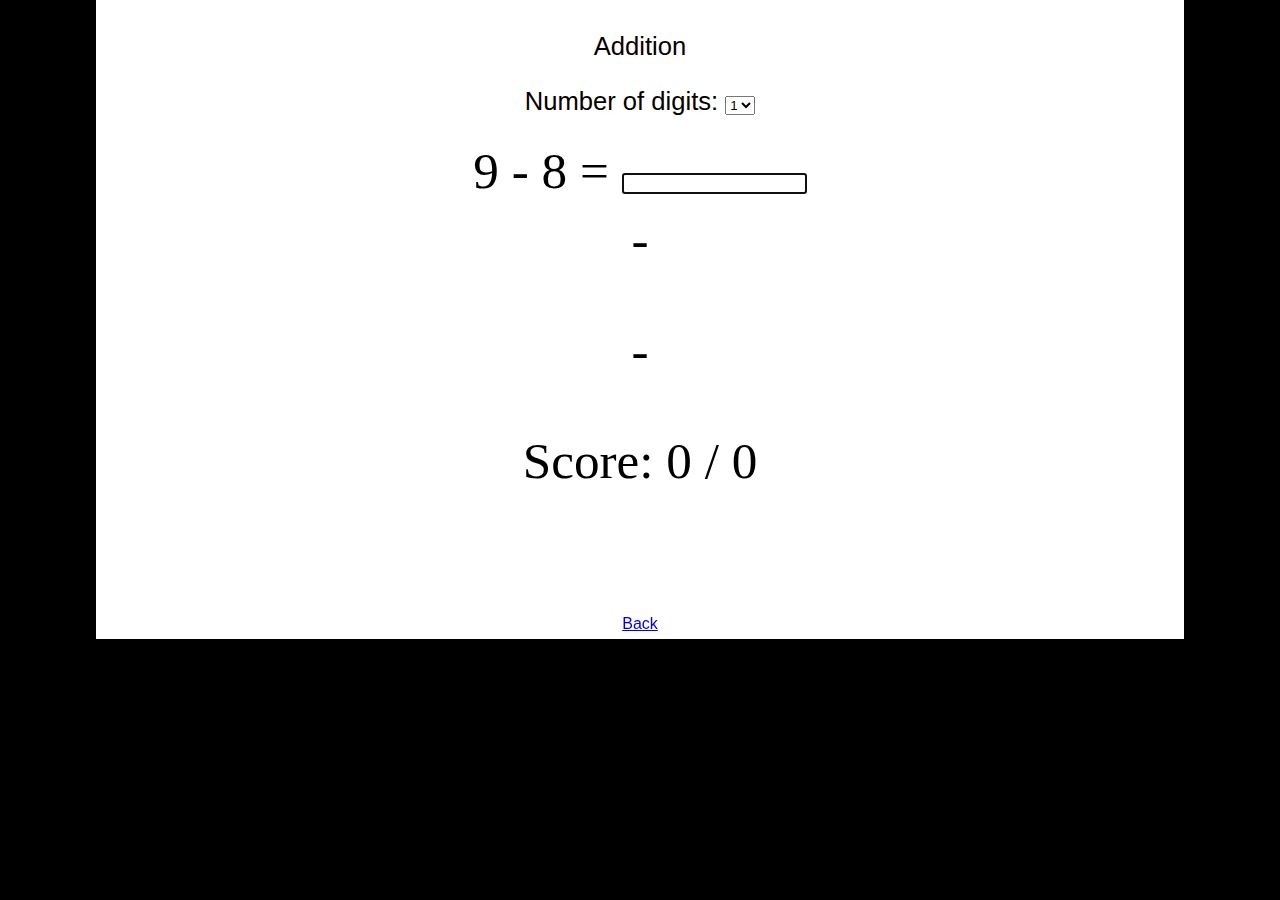
==== pages/Subtraction.html @ ced4913c "back option" ====
<!DOCTYPE html>
<html lang="en">
<head>
    <meta charset="UTF-8">
    <title>Document</title>
    <link href="../css/style.css" rel="stylesheet" type="text/css">
</head>

<body onload="displayEquation()">
    
    <header role="banner">
        <h1>
            <p>Addition</p>
            <p>
                <label for="inputDigits">Number of digits:</label> 
                <select id="inputDigits" onchange="displayEquation()">
                    <option value="1">1</option>
                    <option value="2">2</option>
                    <option value="3">3</option>
                </select>
            </p>            
        </h1>
        <h2 id="equation">
            <label id="lblFirstNum"></label> -
            <label id="lblSecondNum"></label> = 
            <input type="text" id="inputResult"><br>
        </h2>
        <h2>
            
            <p id="txtResult">-</p>
            <p id="txtLastAnswer">-</p>
            <p id="txtStats"></p><br>
        </h2>
        <p style="text-align: center;"><a href="../index.html" title="back">Back</a></p>

    </header>        
</body>

<script>
    document.getElementById("inputResult")
        .addEventListener("keyup",
        function(event)
        {
            document.getElementById("txtResult").style.backgroundColor = "white";
            document.getElementById("txtResult").innerHTML = "-";

            event.preventDefault();
            if (event.keyCode === 13)
            {
                checkResult();
            }
        }
    );

    var numItems = 0;
    var numCorrect = 0;
    var subtrahend = 0;
    var minuend = 0;

    function getNewSetofNumbers()
    {
        var digit = new Number(document.getElementById("inputDigits").value);

        do
        {
            subtrahend = Math.floor(Math.random() * Math.pow(10, digit));
            minuend = Math.floor(Math.random() * Math.pow(10, digit));
        }
        while (subtrahend < minuend)
    }

    function displayEquation()
    {
        getNewSetofNumbers();
        document.getElementById("txtStats").innerHTML = "Score: " + numCorrect + " / " + numItems;
        document.getElementById("lblFirstNum").textContent = subtrahend;
        document.getElementById("lblSecondNum").textContent = minuend;
        document.getElementById("inputResult").value = "";
        document.getElementById("inputResult").focus();
    }

    function checkResult()
    {
        numItems++;
        var answer = new Number(document.getElementById("inputResult").value);
        var correctAnswer =  Number(subtrahend) - Number(minuend);

        if (correctAnswer == answer)
        {
            document.getElementById("txtResult").style.backgroundColor = "green";
            document.getElementById("txtResult").innerHTML = "Correct!";
            numCorrect++;
        }
        else
        {
            document.getElementById("txtResult").style.backgroundColor = "red";
            document.getElementById("txtResult").innerHTML = "Incorrect!";
        }

        document.getElementById("txtLastAnswer").innerHTML = "Your last answer: " + answer;
        document.getElementById("txtResult").innerHTML += ' ' + subtrahend + " - " + minuend + " is " + correctAnswer;

        displayEquation();
    }
</script>    
</html>
---- css/style.css ----
html, body {
    background: #000000; /* Beccapurple */
    background-image: url(../image/bg.jpg);
	margin: 0;
}

h1, h2, h3, h4, h5, h6, p {
	margin: 0;
	padding: 0;
}

h1, h2, h3, h4, h5, h6 {
	color: rgb(0, 0, 0);
}

body {
	font-family: Verdana, Geneva, sans-serif;
	font-size: 100%;
	width: 80%;
	margin-right: auto;
	margin-left: auto;
	padding: 2.5% 2.5% 0;
	background: white;
	line-height: 1.8;
}

h1 {
	font: 1.6em Verdana, Geneva, sans-serif;
	margin-bottom: .4em;
	color: rgb(0, 0, 0);
	text-align: center;
}
h2 {
	font: 3.2em Georgia, "Times New Roman", Times, serif;
	margin-bottom: .2em;
	text-align: center;
}
h3 {
	font-size: 1.2em;
}
p {
	margin-bottom: 1em;
}

button {
	text-align: center;
}
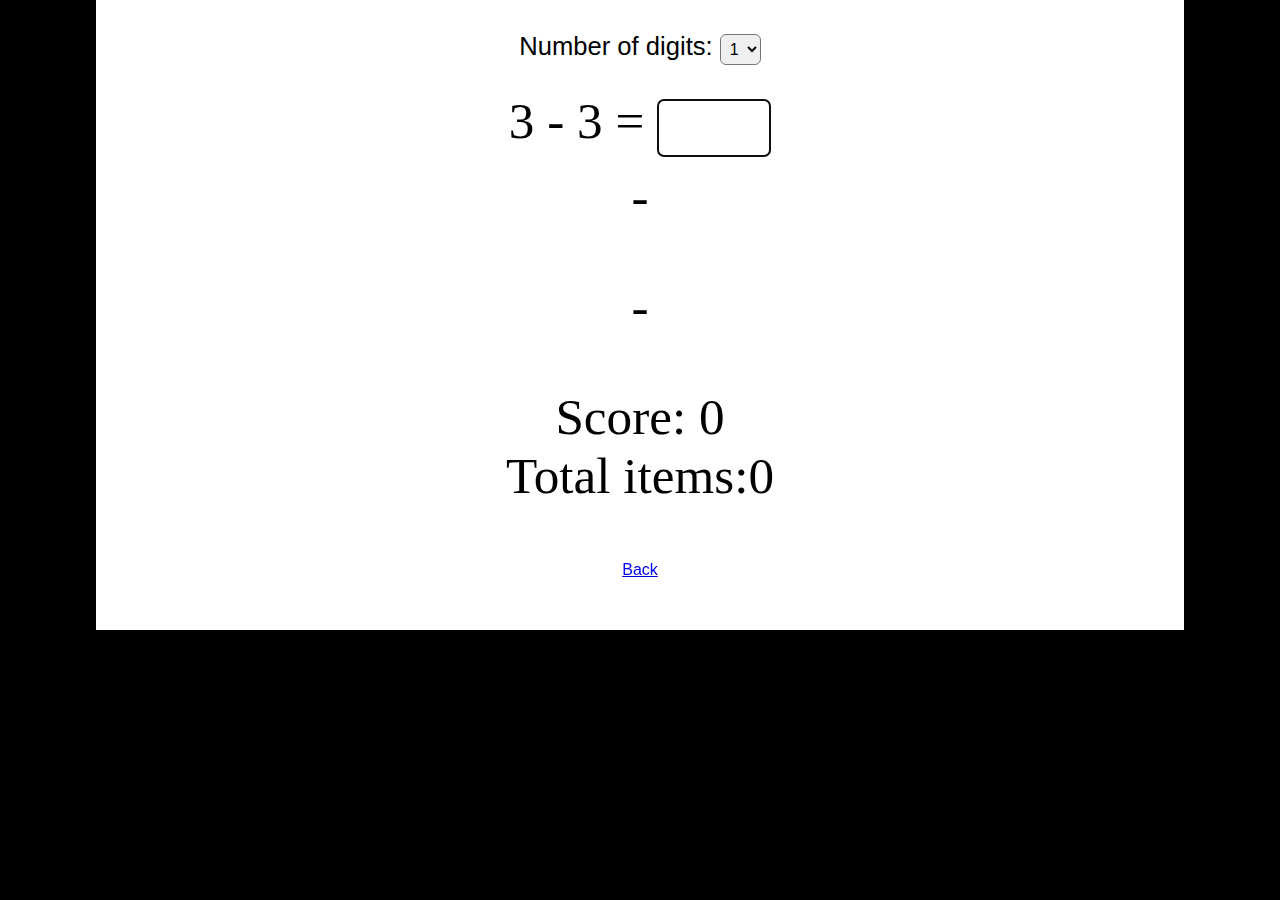
==== commit b1f1375c: "try to control page zoom" ====
--- a/pages/Subtraction.html
+++ b/pages/Subtraction.html
@@ -2,7 +2,8 @@
 <html lang="en">
 <head>
     <meta charset="UTF-8">
-    <title>Document</title>
+    <meta name="viewport" content="width=device-width, user-scalable=no">
+    <title>Subtraction</title>
     <link href="../css/style.css" rel="stylesheet" type="text/css">
 </head>
 
@@ -10,10 +11,9 @@
     
     <header role="banner">
         <h1>
-            <p>Addition</p>
             <p>
                 <label for="inputDigits">Number of digits:</label> 
-                <select id="inputDigits" onchange="displayEquation()">
+                <select id="inputDigits" onchange="displayEquation()" style="padding:5px 5px; font-size:16px; border-radius: 6px;">
                     <option value="1">1</option>
                     <option value="2">2</option>
                     <option value="3">3</option>
@@ -23,15 +23,19 @@
         <h2 id="equation">
             <label id="lblFirstNum"></label> -
             <label id="lblSecondNum"></label> = 
-            <input type="text" id="inputResult"><br>
+            <input type="text" id="inputResult" style="font-size:30px; border-color: orange; padding: 10px 10px; border-radius: 6px;" size="3"><br>
         </h2>
         <h2>
             
             <p id="txtResult">-</p>
             <p id="txtLastAnswer">-</p>
-            <p id="txtStats"></p><br>
+            <p id="txtStats"></p>
         </h2>
         <p style="text-align: center;"><a href="../index.html" title="back">Back</a></p>
+
+        <div style="text-align: center" id="divWrongAnswers">
+        </div>
+        <br>
 
     </header>        
 </body>
@@ -41,13 +45,16 @@
         .addEventListener("keyup",
         function(event)
         {
-            document.getElementById("txtResult").style.backgroundColor = "white";
-            document.getElementById("txtResult").innerHTML = "-";
+            if(document.getElementById("inputResult").value != "")
+            {
+                document.getElementById("txtResult").style.backgroundColor = "white";
+                document.getElementById("txtResult").innerHTML = "-";
 
-            event.preventDefault();
-            if (event.keyCode === 13)
-            {
-                checkResult();
+                event.preventDefault();
+                if (event.keyCode === 13)
+                {
+                    checkResult();
+                }
             }
         }
     );
@@ -72,7 +79,7 @@
     function displayEquation()
     {
         getNewSetofNumbers();
-        document.getElementById("txtStats").innerHTML = "Score: " + numCorrect + " / " + numItems;
+        document.getElementById("txtStats").innerHTML = "Score: " + numCorrect + "<br>Total items:" + numItems;
         document.getElementById("lblFirstNum").textContent = subtrahend;
         document.getElementById("lblSecondNum").textContent = minuend;
         document.getElementById("inputResult").value = "";
@@ -85,20 +92,23 @@
         var answer = new Number(document.getElementById("inputResult").value);
         var correctAnswer =  Number(subtrahend) - Number(minuend);
 
+        var divStyle;
         if (correctAnswer == answer)
         {
-            document.getElementById("txtResult").style.backgroundColor = "green";
+            document.getElementById("txtResult").style.backgroundColor = "lightgreen";
             document.getElementById("txtResult").innerHTML = "Correct!";
             numCorrect++;
+            divStyle = ' style="background-color:lightgreen" ';
         }
         else
         {
-            document.getElementById("txtResult").style.backgroundColor = "red";
-            document.getElementById("txtResult").innerHTML = "Incorrect!";
+            document.getElementById("txtResult").style.backgroundColor = "pink";
+            document.getElementById("txtResult").innerHTML = "Incorrect!";            
+            divStyle = ' style="background-color:pink" ';
         }
-
         document.getElementById("txtLastAnswer").innerHTML = "Your last answer: " + answer;
         document.getElementById("txtResult").innerHTML += ' ' + subtrahend + " - " + minuend + " is " + correctAnswer;
+        document.getElementById("divWrongAnswers").innerHTML += "<div "+divStyle+" id='"+numCorrect + "_of_" + numItems+"'>"+document.getElementById("txtResult").innerHTML+". Your answer is "+answer+".</br></div>";
 
         displayEquation();
     }
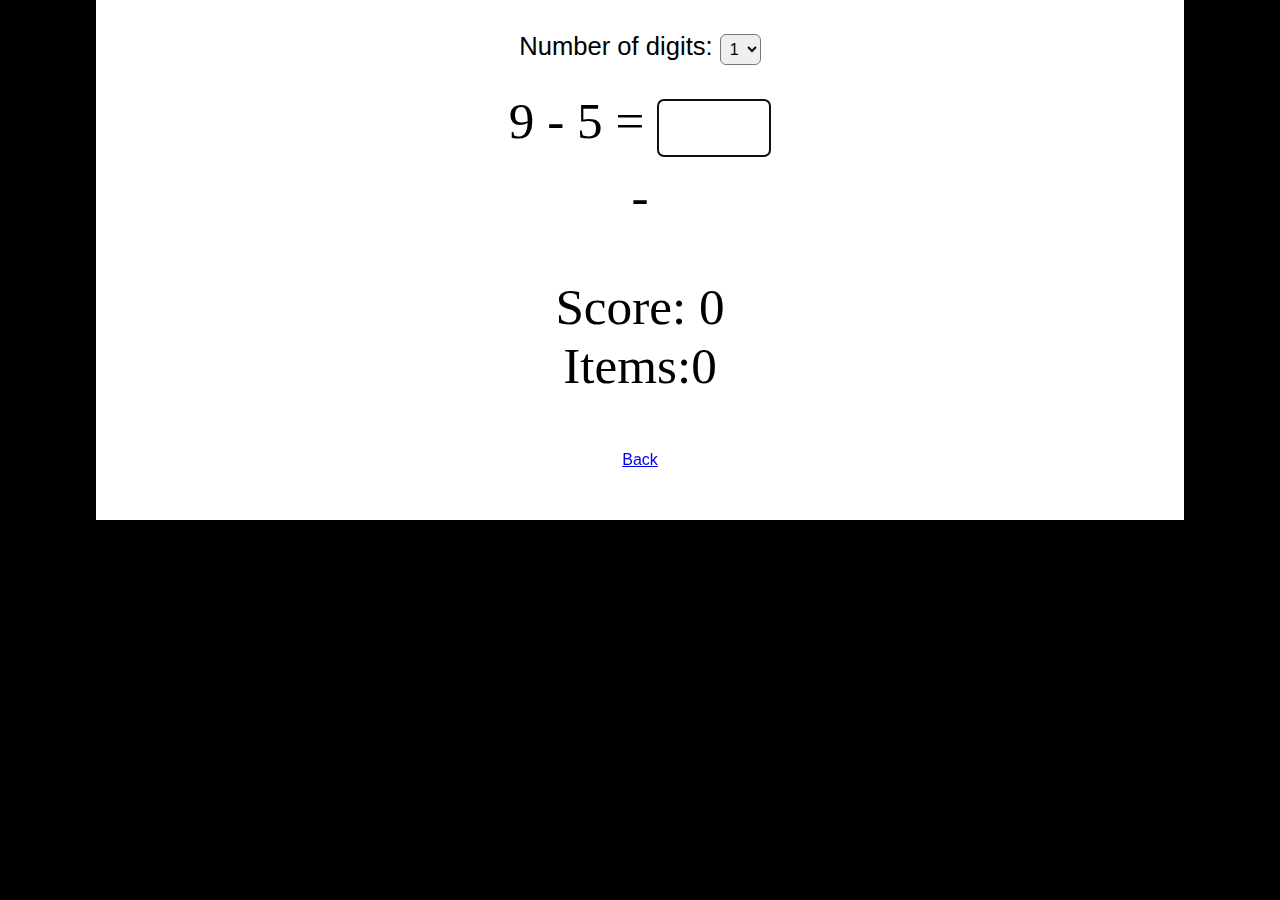
==== commit 6b1d8473: "improvement" ====
--- a/pages/Subtraction.html
+++ b/pages/Subtraction.html
@@ -28,7 +28,6 @@
         <h2>
             
             <p id="txtResult">-</p>
-            <p id="txtLastAnswer">-</p>
             <p id="txtStats"></p>
         </h2>
         <p style="text-align: center;"><a href="../index.html" title="back">Back</a></p>
@@ -79,7 +78,7 @@
     function displayEquation()
     {
         getNewSetofNumbers();
-        document.getElementById("txtStats").innerHTML = "Score: " + numCorrect + "<br>Total items:" + numItems;
+        document.getElementById("txtStats").innerHTML = "Score: " + numCorrect + "<br>Items:" + numItems;
         document.getElementById("lblFirstNum").textContent = subtrahend;
         document.getElementById("lblSecondNum").textContent = minuend;
         document.getElementById("inputResult").value = "";
@@ -106,9 +105,11 @@
             document.getElementById("txtResult").innerHTML = "Incorrect!";            
             divStyle = ' style="background-color:pink" ';
         }
-        document.getElementById("txtLastAnswer").innerHTML = "Your last answer: " + answer;
-        document.getElementById("txtResult").innerHTML += ' ' + subtrahend + " - " + minuend + " is " + correctAnswer;
-        document.getElementById("divWrongAnswers").innerHTML += "<div "+divStyle+" id='"+numCorrect + "_of_" + numItems+"'>"+document.getElementById("txtResult").innerHTML+". Your answer is "+answer+".</br></div>";
+        var txtResult = subtrahend + " - " + minuend + " is " + correctAnswer;
+        document.getElementById("divWrongAnswers").innerHTML = "<div "+ divStyle +" id='"+numCorrect + "_of_" + numItems+"'>"
+                                                                    + txtResult +". Your answer is " + answer 
+                                                                +".</br></div>"
+                                                                + document.getElementById("divWrongAnswers").innerHTML;
 
         displayEquation();
     }
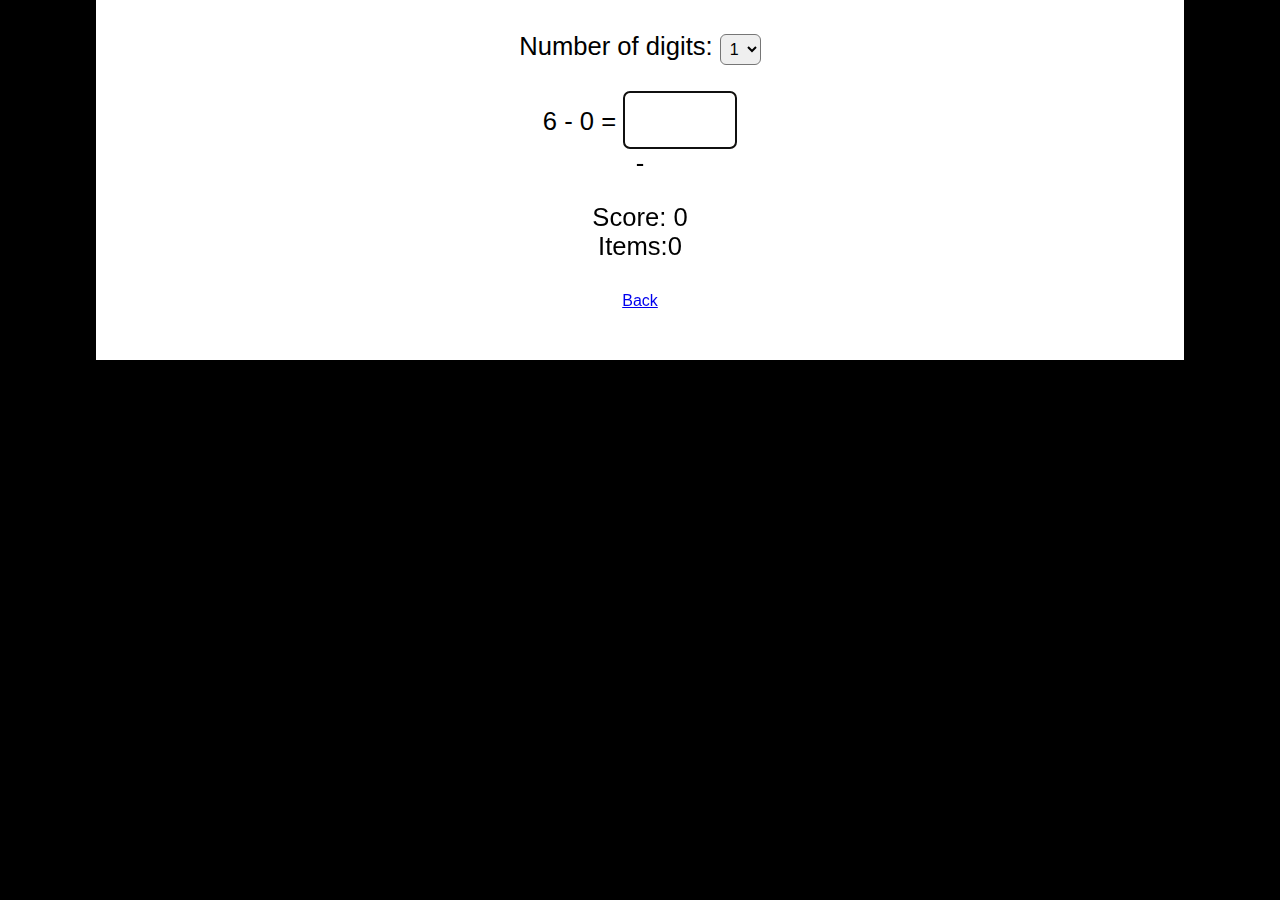
==== commit ab7a6ca1: "improvement" ====
--- a/pages/Subtraction.html
+++ b/pages/Subtraction.html
@@ -18,18 +18,15 @@
                     <option value="2">2</option>
                     <option value="3">3</option>
                 </select>
-            </p>            
-        </h1>
-        <h2 id="equation">
+            </p>
+
             <label id="lblFirstNum"></label> -
             <label id="lblSecondNum"></label> = 
             <input type="text" id="inputResult" style="font-size:30px; border-color: orange; padding: 10px 10px; border-radius: 6px;" size="3"><br>
-        </h2>
-        <h2>
-            
             <p id="txtResult">-</p>
             <p id="txtStats"></p>
-        </h2>
+        </h1>
+        
         <p style="text-align: center;"><a href="../index.html" title="back">Back</a></p>
 
         <div style="text-align: center" id="divWrongAnswers">
